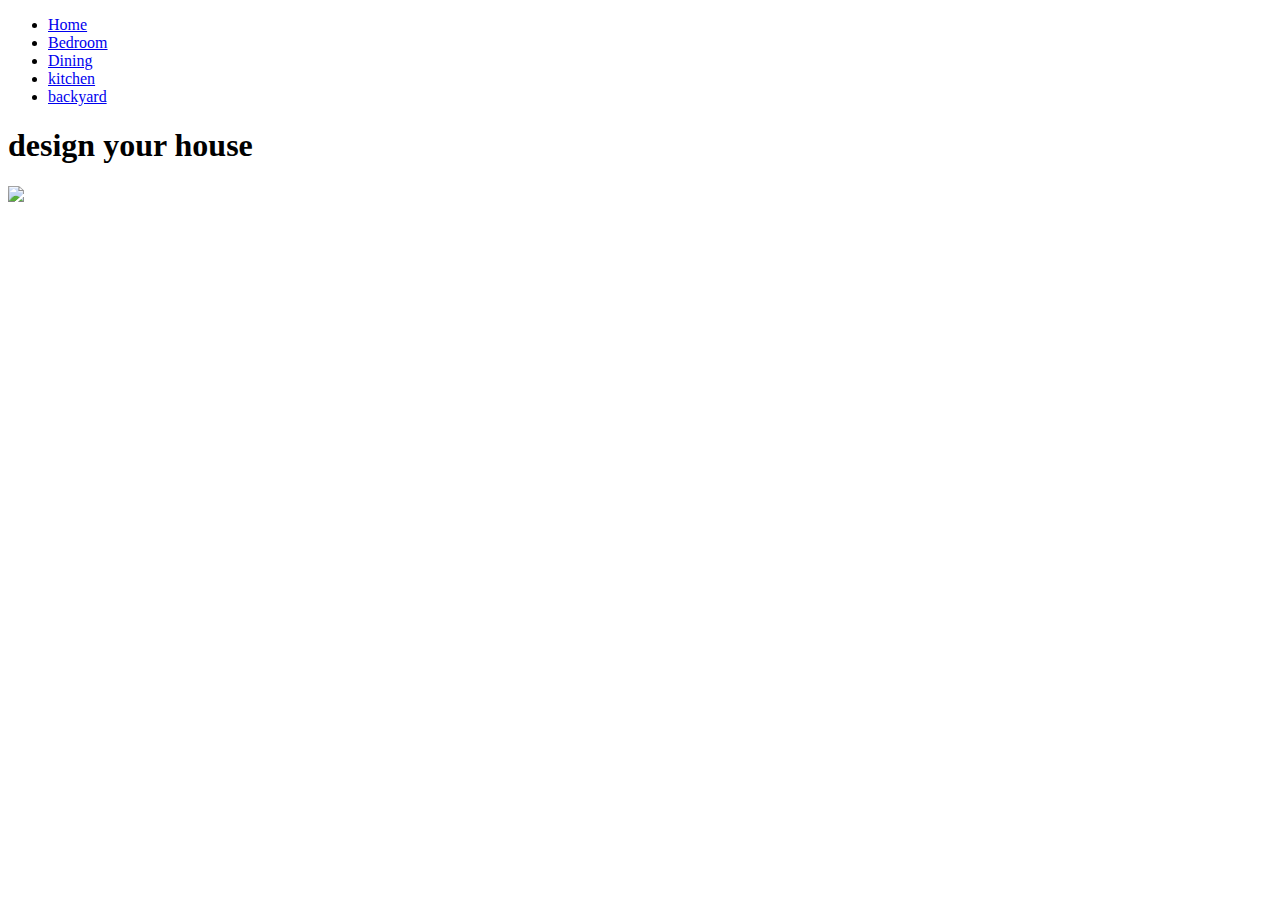
==== index.html @ fb39b0f7 "Add files via upload" ====
<!DOCTYPE html>
<html lang="en">
<head>
    <meta charset="UTF-8">
    <meta http-equiv="X-UA-Compatible" content="IE=edge">
    <meta name="viewport" content="width=device-width, initial-scale=1.0">
    <title>House designing</title>
    <link rel="stylesheet" href="/Playlists/style.css">
</head>
<body>
    <div class="banner">
        <div class="nav-bar">
            <ul>
                <li><a href="#">Home</a></li>
                <li><a href="#">Bedroom</a></li>
                <li><a href="#">Dining</a></li>
                <li><a href="#">kitchen</a></li>
                <li><a href="#">backyard</a></li>
            
            </ul>
            <div class="design">
                <h1>design your <span class="house">house</span></h1>
                
            </div>
            


            </div>
           
        </div>
    </div>
    
    <div class="anotherbackground">
        
        <div class="picture">

            <img src="/Playlists/desktop-wallpaper-gray-background-website.jpg">
        </div>
    </div>

   
    



    
</body>
</html>
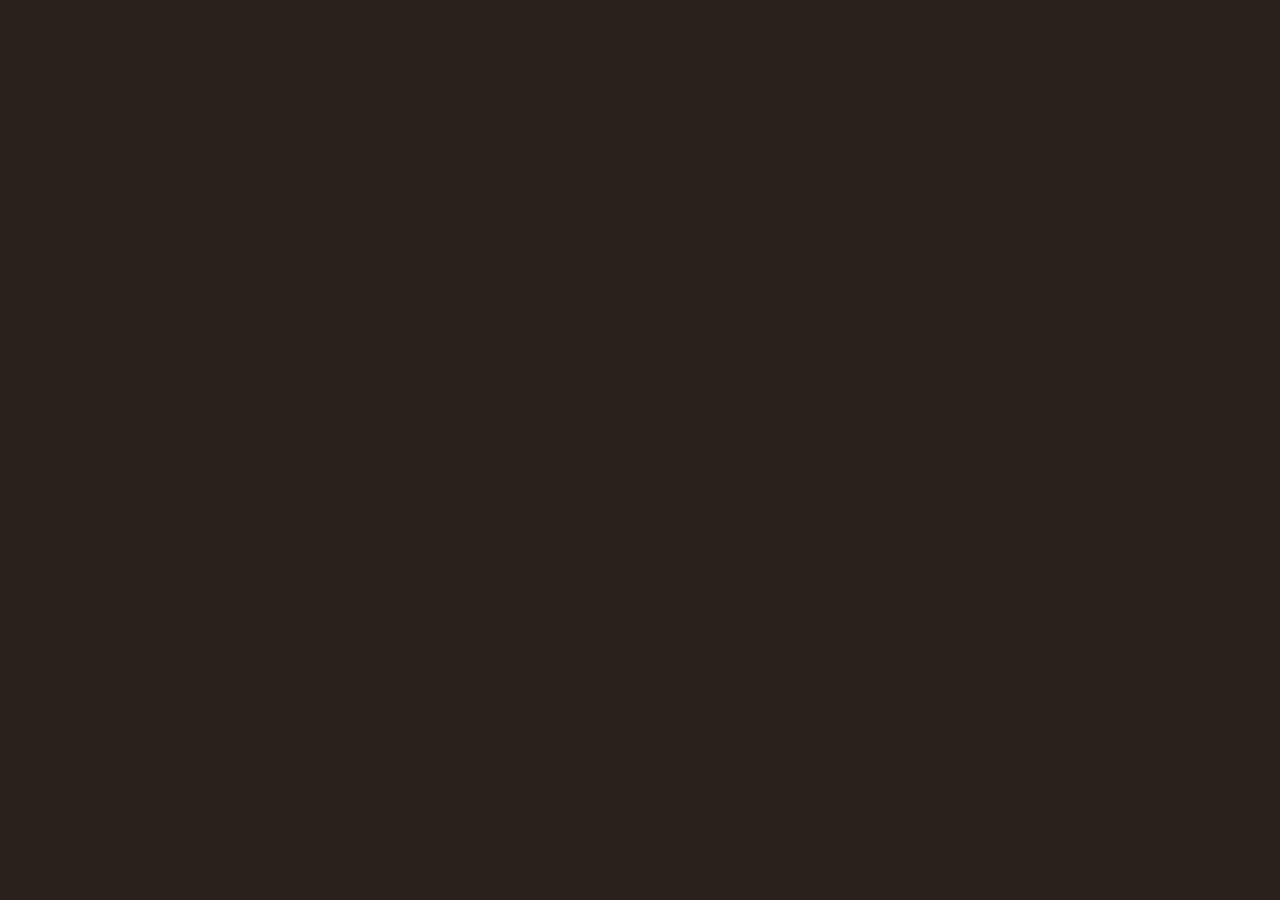
==== commit 77c6fd12: "Rename index.html to index.html" ====
--- a/index.html
+++ b/index.html
@@ -1,48 +1,58 @@
-<!DOCTYPE html>
-<html lang="en">
-<head>
-    <meta charset="UTF-8">
-    <meta http-equiv="X-UA-Compatible" content="IE=edge">
-    <meta name="viewport" content="width=device-width, initial-scale=1.0">
-    <title>House designing</title>
-    <link rel="stylesheet" href="/Playlists/style.css">
-</head>
-<body>
-    <div class="banner">
-        <div class="nav-bar">
-            <ul>
-                <li><a href="#">Home</a></li>
-                <li><a href="#">Bedroom</a></li>
-                <li><a href="#">Dining</a></li>
-                <li><a href="#">kitchen</a></li>
-                <li><a href="#">backyard</a></li>
-            
-            </ul>
-            <div class="design">
-                <h1>design your <span class="house">house</span></h1>
-                
-            </div>
-            
-
-
-            </div>
-           
-        </div>
-    </div>
-    
-    <div class="anotherbackground">
-        
-        <div class="picture">
-
-            <img src="/Playlists/desktop-wallpaper-gray-background-website.jpg">
-        </div>
-    </div>
-
-   
-    
-
-
-
-    
-</body>
-</html>
+<!DOCTYPE html>
+<html lang="en">
+<head>
+    <meta charset="UTF-8">
+    <meta http-equiv="X-UA-Compatible" content="IE=edge">
+    <meta name="viewport" content="width=device-width, initial-scale=1.0">
+    <title>COF-TIMISTIC COFFEE</title>
+    <!-- font awesome cdn link  -->
+    <link rel="stylesheet" href="https://cdnjs.cloudflare.com/ajax/libs/font-awesome/6.0.0/css/all.min.css">
+    <!-- custom css file -->
+    <link rel="stylesheet" href="style.css">
+</head>
+<body>
+
+    
+    <!-- header section starts -->
+
+    <header class="header">
+
+        <a href="#" class="logo">
+            <img src="images/logo.png" alt="">
+        </a>
+
+        <nav class="navbar">
+            <div id="close" class="fas fa-times"></div>
+
+            <a href="#" class="nav_item">home</a>
+            <a href="#" class="nav_item">about</a>
+            <a href="#" class="nav_item">menu</a>
+            <a href="#" class="nav_item">contact</a>
+
+        </nav>
+
+        <div id="menu" class="fas fa-bars"></div>
+
+    </header>
+
+    <section class="home">
+
+        <div class="content">
+            <h1 class="title">COF-TIMISTIC COFFEE <span></span>  <span>morning</span> </h1>
+            <p class="description">A glance of taste that brightens up your day<adipisicing></adipisicing> </p>
+            <a href="#" class="btn">get started</a>
+        </div>
+
+        <div class="image">
+            <img src="images/home.pg" alt="" data-speed="-3" class="move">
+        </div>
+
+    </section>
+
+
+    <script src="https://cdnjs.cloudflare.com/ajax/libs/gsap/3.5.1/gsap.min.js"></script>
+
+    <!-- custom js file -->
+    <script src="script.js"></script>
+</body>
+</html>
--- a/style.css
+++ b/style.css
@@ -0,0 +1,201 @@
+@import url('https://fonts.googleapis.com/css2?family=Nunito:wght@200;300;400;600;700&display=swap');
+
+
+*{
+  font-family: 'Nunito',sans-serif;
+  margin: 0; padding: 0;
+  box-sizing: border-box;
+  text-decoration: none;
+  text-transform: capitalize;
+  transition: .2s linear;
+}
+
+body{
+  background:white;
+}
+html{
+  font-size: 62.5%;
+}
+
+section{
+  padding: 2rem 9%;
+}
+
+/* header */
+
+.header{
+  position: fixed;
+  top: 0; left: 0; right: 0;
+  display: flex;
+  align-items: center;
+  justify-content: space-between;
+  padding: 2rem 9%;
+  z-index: 2;
+}
+
+.header .logo img{
+  height: 6rem;
+}
+
+.header .navbar #close{
+  display: none;
+  position: absolute;
+  top: 4rem;
+  right: 2rem;
+  cursor: pointer;
+  font-size: 3rem;
+  color: #fff;
+}
+
+.header .navbar a{
+  font-size: 2rem;
+  margin-right: 2rem;
+  color: #fff;
+}
+
+.header .navbar a:hover{
+  color: #d3ad7f;
+}
+
+.header #menu{
+  display: none;
+  cursor: pointer;
+  font-size: 2.5rem;
+  color: #fff;
+}
+
+/* ends */
+
+/* home */
+
+.home{
+  display: flex;
+  flex-wrap: wrap;
+  gap: 1.5rem;
+  min-height: 100vh;
+  align-items: center;
+  justify-content: center;
+  background: #2a201c;
+}
+
+.home .content{
+  flex: 1 1 40rem;
+  padding-top: 6.5rem;
+}
+
+.home .content .title{
+  font-size: 6rem;
+  color: #fff;
+  text-transform: uppercase;
+}
+
+.home .content .title span{
+  text-transform: uppercase;
+  color: #d3ad7f;
+}
+
+.home .content .description{
+  font-size: 2rem;
+  font-weight: lighter;
+  line-height: 1.8;
+  padding: 1rem 0;
+  color: #fff;
+}
+
+.home .content .btn{
+  margin-top: 1rem;
+  display: inline-block;
+  padding: .9rem 3rem;
+  font-size: 1.7rem;
+  color: #fff;
+  background: #d3ad7f;
+  cursor: pointer;
+}
+
+.home .content .btn:hover{
+  letter-spacing: .2rem;
+}
+
+.home .image{
+  flex: 1 1 40rem;
+} 
+
+.home .image img{
+  width: 100%;
+}
+
+/* end */
+
+@media (max-width:991px){
+  html{
+    font-size: 55%;
+  }
+
+  .header{
+    padding: 2rem;
+  }
+
+  section{
+    padding: 2rem;
+  }
+
+}
+
+@media (max-width:768px){
+
+  .header #menu{
+    display: inline-block;
+  }
+
+  .header .navbar{
+    position: fixed;
+    top: 0; right: -105%;
+    width: 30rem;
+    background: rgba(255,255,255,0.2);
+    backdrop-filter: blur(50px);
+    transition: .5s;
+    height: 100%;
+    display: flex;
+    flex-flow: column;
+    justify-content: center;
+    z-index: 1200;
+  }
+
+  .header .navbar.active{
+    right: 0;
+  }
+
+  .header .navbar #close{
+    display: block;
+  }
+
+  .header .navbar a{
+    display: block;
+    margin: 1rem 0;
+    text-align: center;
+    font-size: 3rem;
+  }
+
+  .home .content{
+    padding-top: 9.5rem;
+  }
+
+  .home .image img{
+    width: 368px;
+  } 
+
+  .home .content .title{
+    font-size: 4rem;
+  }
+
+  .home .content .description{
+    font-size: 1.6rem;
+  }
+
+}
+
+@media (max-width:450px){
+  html{
+    font-size: 50%;
+  }
+}